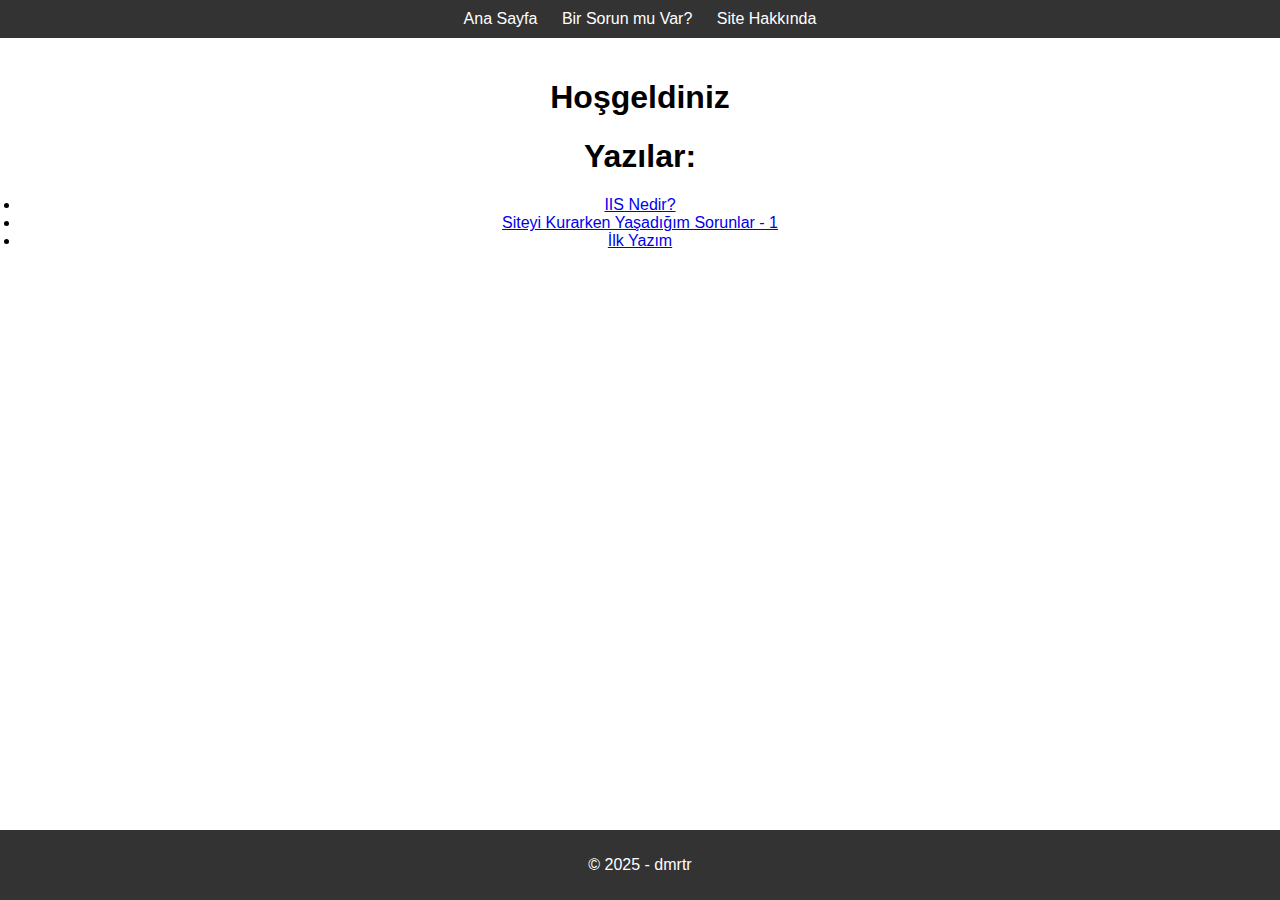
==== index.html @ 72cb0d82 "index2" ====
<!DOCTYPE html>
<html lang="tr">
<head>
    <meta charset="UTF-8">
    <meta name="viewport" content="width=device-width, initial-scale=1.0">
    <title>Ana Sayfa</title>
    <link rel="stylesheet" href="styles.css">
</head>
<body>
    <header>
        <nav>
            <ul>
                <li><a href="index.html">Ana Sayfa</a></li>
                <li><a href="sorun.html">Bir Sorun mu Var?</a></li>
                <li><a href="site.html">Site Hakkında</a></li>
            </ul>
        </nav>
    </header>
    <main>
        <h1>Hoşgeldiniz</h1>
		<h1>Yazılar:</h1>
		  <li><a href="3.html">IIS Nedir?</a></li>
		  <li><a href="2.html">Siteyi Kurarken Yaşadığım Sorunlar - 1</a></li>
		  <li><a href="ilk.html">İlk Yazım</a></li>
		
    </main>
    <footer>   	
        <p>&copy; 2025 - dmrtr</p>
    </footer>
</body>
</html>
---- styles.css ----
body {
    font-family: Arial, sans-serif;
    margin: 0;
    padding: 0;
}

header {
    background-color: #333;
    color: white;
    padding: 10px 0;
}

nav ul {
    list-style-type: none;
    margin: 0;
    padding: 0;
    text-align: center;
}

nav ul li {
    display: inline;
    margin: 0 10px;
}

nav ul li a {
    color: white;
    text-decoration: none;
}

main {
    padding: 20px;
    text-align: center;
}

form {
    max-width: 300px;
    margin: 0 auto;
}

form label {
    display: block;
    margin: 10px 0 5px;
}

form input {
    width: 100%;
    padding: 8px;
    margin-bottom: 10px;
}

form button {
    padding: 10px 20px;
    background-color: #333;
    color: white;
    border: none;
    cursor: pointer;
}

footer {
    background-color: #333;
    color: white;
    text-align: center;
    padding: 10px 0;
    position: fixed;
    width: 100%;
    bottom: 0;
}
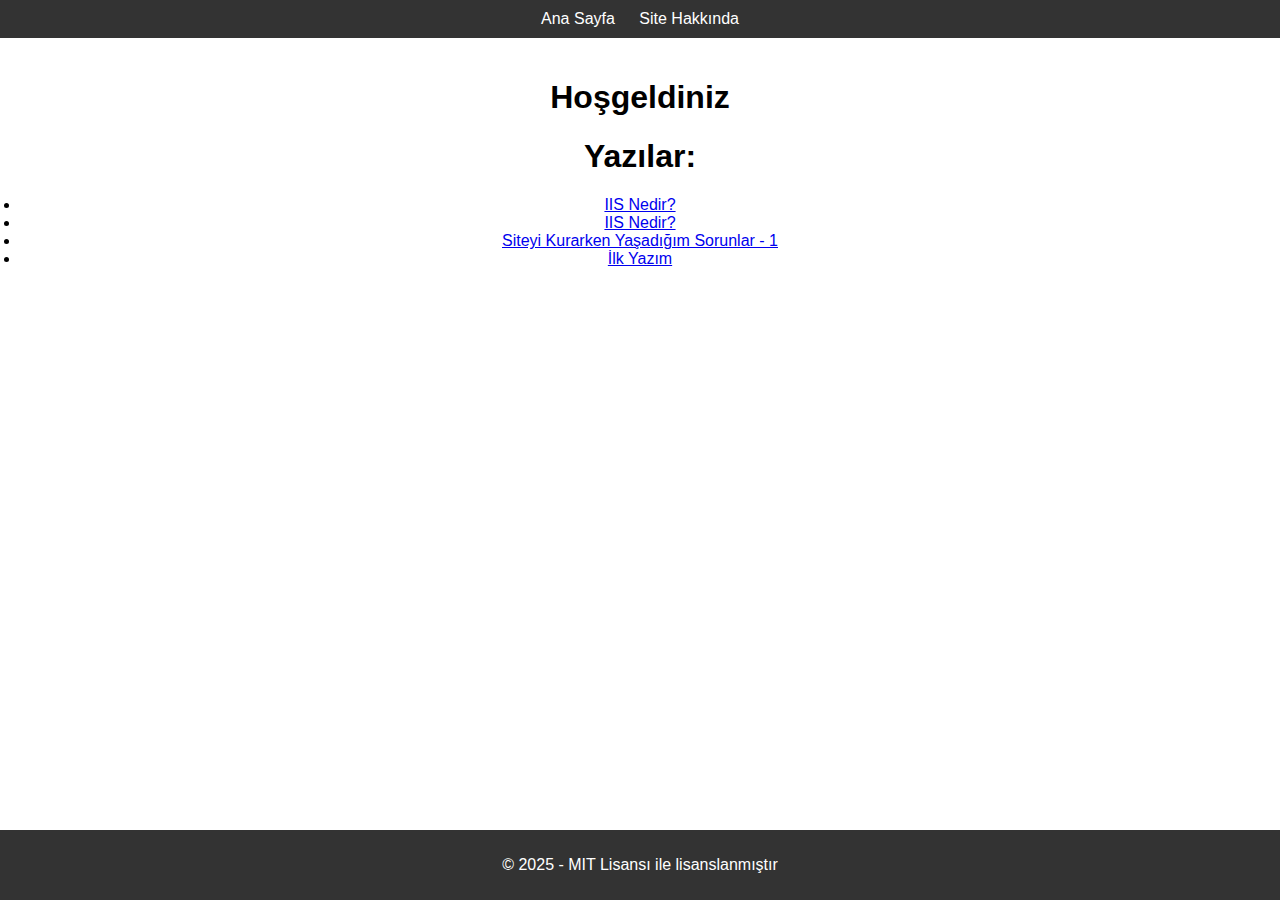
==== commit f00165c4: "Add files via upload" ====
--- a/index.html
+++ b/index.html
@@ -11,7 +11,6 @@
         <nav>
             <ul>
                 <li><a href="index.html">Ana Sayfa</a></li>
-                <li><a href="sorun.html">Bir Sorun mu Var?</a></li>
                 <li><a href="site.html">Site Hakkında</a></li>
             </ul>
         </nav>
@@ -19,13 +18,14 @@
     <main>
         <h1>Hoşgeldiniz</h1>
 		<h1>Yazılar:</h1>
+          <li><a href="4.html">IIS Nedir?</a></li>
 		  <li><a href="3.html">IIS Nedir?</a></li>
 		  <li><a href="2.html">Siteyi Kurarken Yaşadığım Sorunlar - 1</a></li>
 		  <li><a href="ilk.html">İlk Yazım</a></li>
 		
     </main>
     <footer>   	
-        <p>&copy; 2025 - dmrtr</p>
+        <p>&copy; 2025 - MIT Lisansı ile lisanslanmıştır</p>
     </footer>
 </body>
 </html>
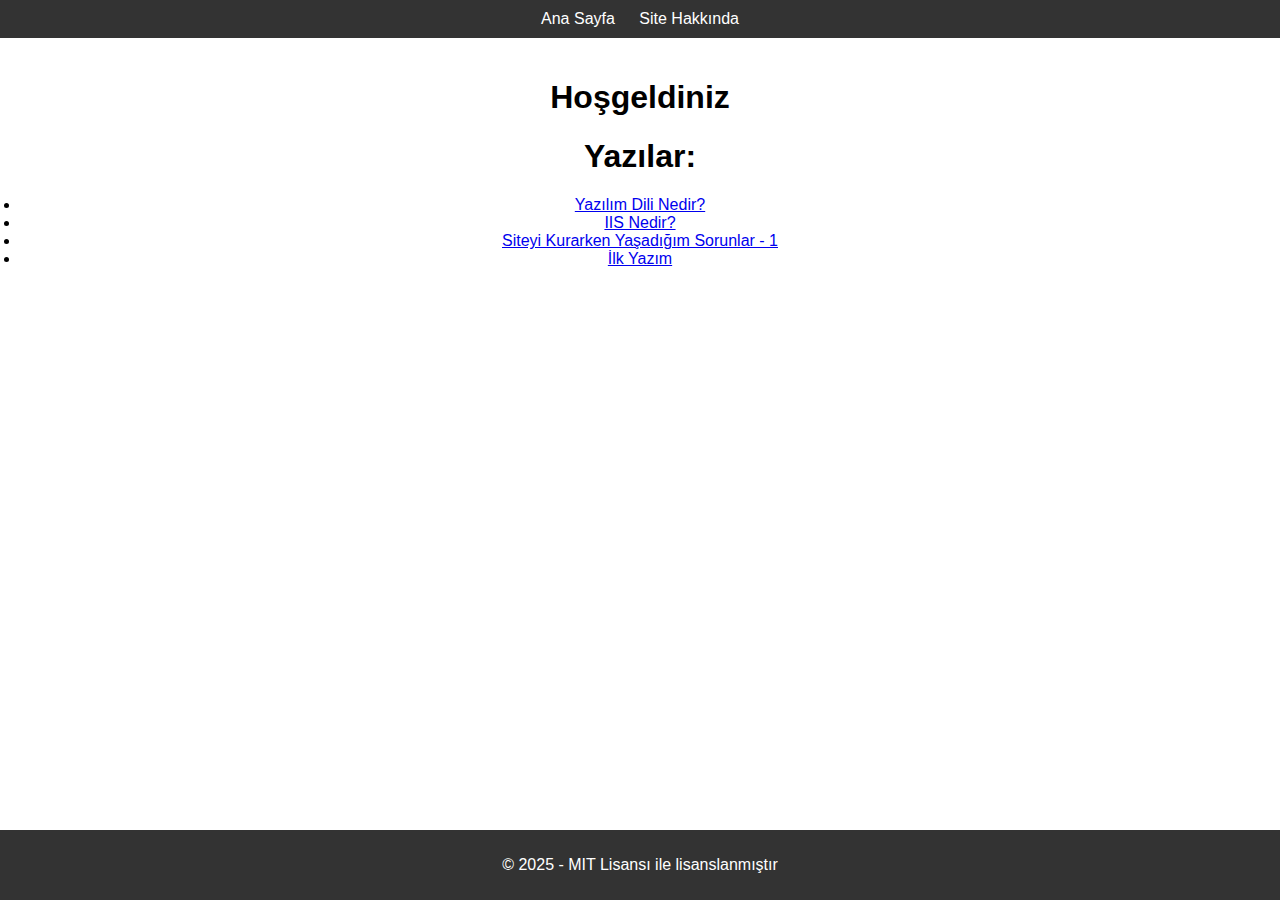
==== commit 370e64d9: "Add files via upload" ====
--- a/index.html
+++ b/index.html
@@ -18,7 +18,7 @@
     <main>
         <h1>Hoşgeldiniz</h1>
 		<h1>Yazılar:</h1>
-          <li><a href="4.html">IIS Nedir?</a></li>
+          <li><a href="4.html">Yazılım Dili Nedir?</a></li>
 		  <li><a href="3.html">IIS Nedir?</a></li>
 		  <li><a href="2.html">Siteyi Kurarken Yaşadığım Sorunlar - 1</a></li>
 		  <li><a href="ilk.html">İlk Yazım</a></li>
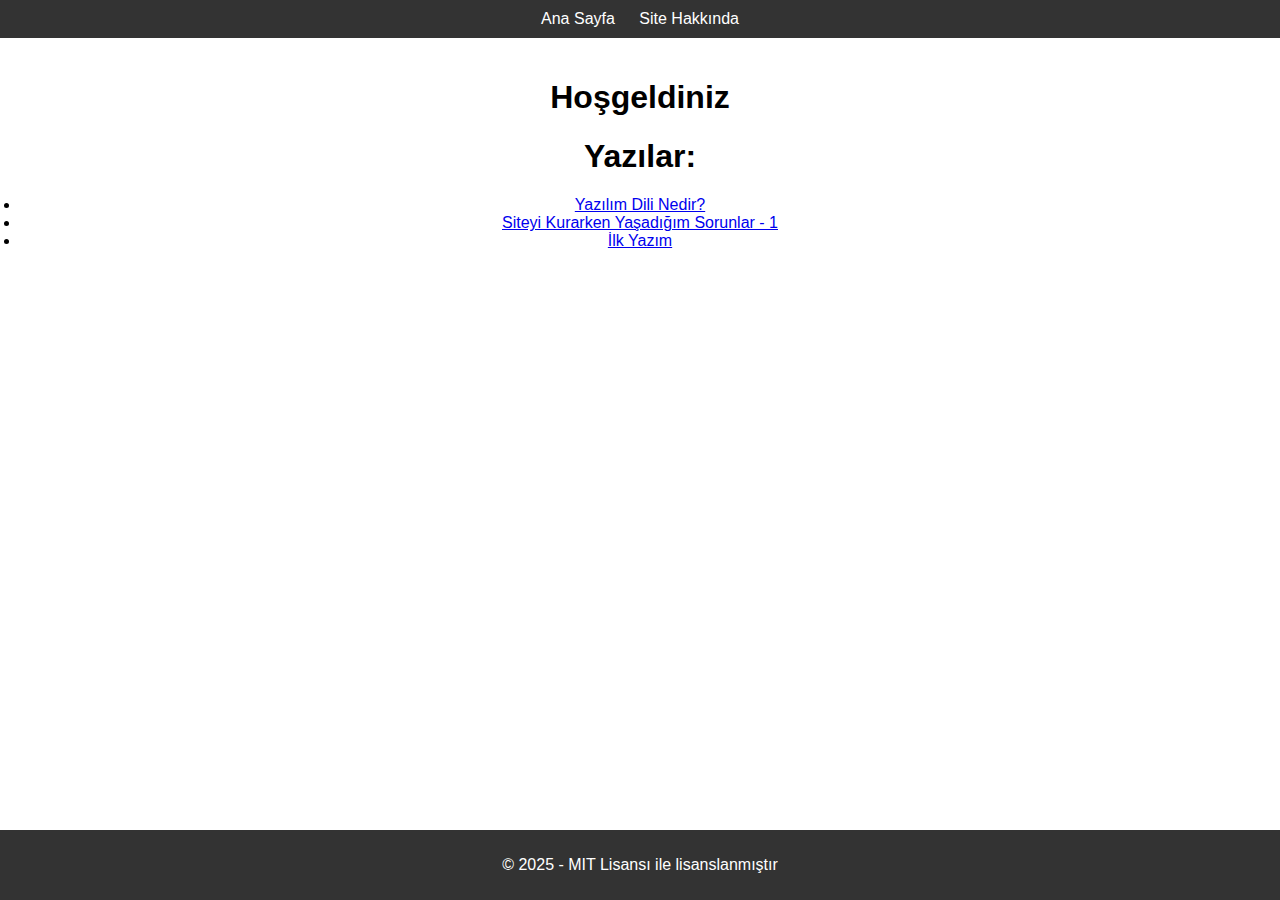
==== commit bd4a8881: "Add files via upload" ====
--- a/index.html
+++ b/index.html
@@ -19,7 +19,6 @@
         <h1>Hoşgeldiniz</h1>
 		<h1>Yazılar:</h1>
           <li><a href="4.html">Yazılım Dili Nedir?</a></li>
-		  <li><a href="3.html">IIS Nedir?</a></li>
 		  <li><a href="2.html">Siteyi Kurarken Yaşadığım Sorunlar - 1</a></li>
 		  <li><a href="ilk.html">İlk Yazım</a></li>
 		
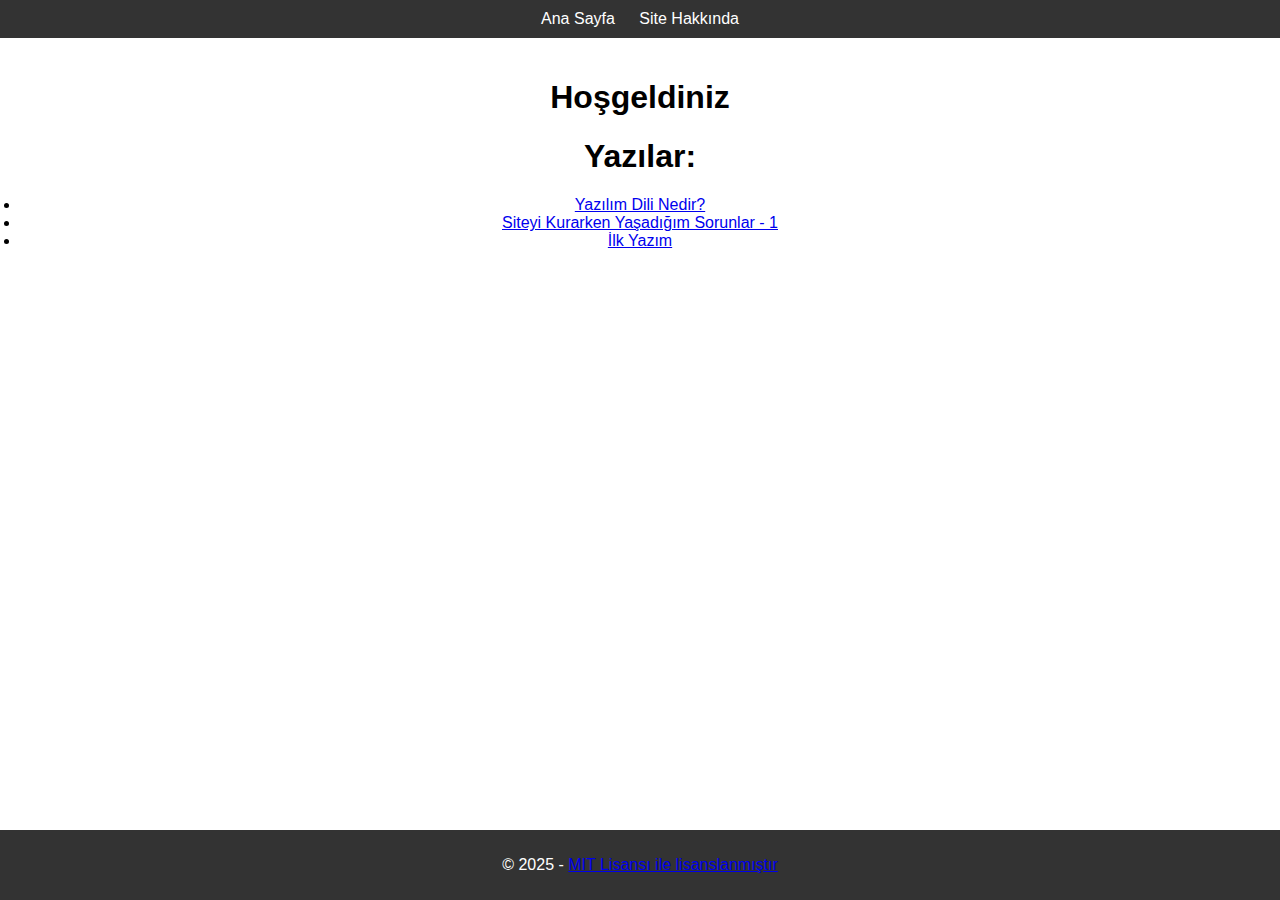
==== commit 402ae838: "Add files via upload" ====
--- a/index.html
+++ b/index.html
@@ -24,7 +24,7 @@
 		
     </main>
     <footer>   	
-        <p>&copy; 2025 - MIT Lisansı ile lisanslanmıştır</p>
+        <p>&copy; 2025 - <a href="MIT.html">MIT Lisansı ile lisanslanmıştır</a>
     </footer>
 </body>
 </html>
--- a/styles.css
+++ b/styles.css
@@ -2,6 +2,9 @@
     font-family: Arial, sans-serif;
     margin: 0;
     padding: 0;
+    min-height: 100vh; /* Sayfanın yüksekliğini 100vh yaparak footer'ın alt kısmı sayfa boyutuna göre uyum sağlıyor */
+    display: flex;
+    flex-direction: column;
 }
 
 header {
@@ -30,6 +33,8 @@
 main {
     padding: 20px;
     text-align: center;
+    flex-grow: 1; /* Ana içeriğin kalan alanı almasını sağlıyor */
+    padding-bottom: 60px; /* Footer için yeterli boşluk ekledik */
 }
 
 form {
@@ -61,7 +66,5 @@
     color: white;
     text-align: center;
     padding: 10px 0;
-    position: fixed;
     width: 100%;
-    bottom: 0;
 }
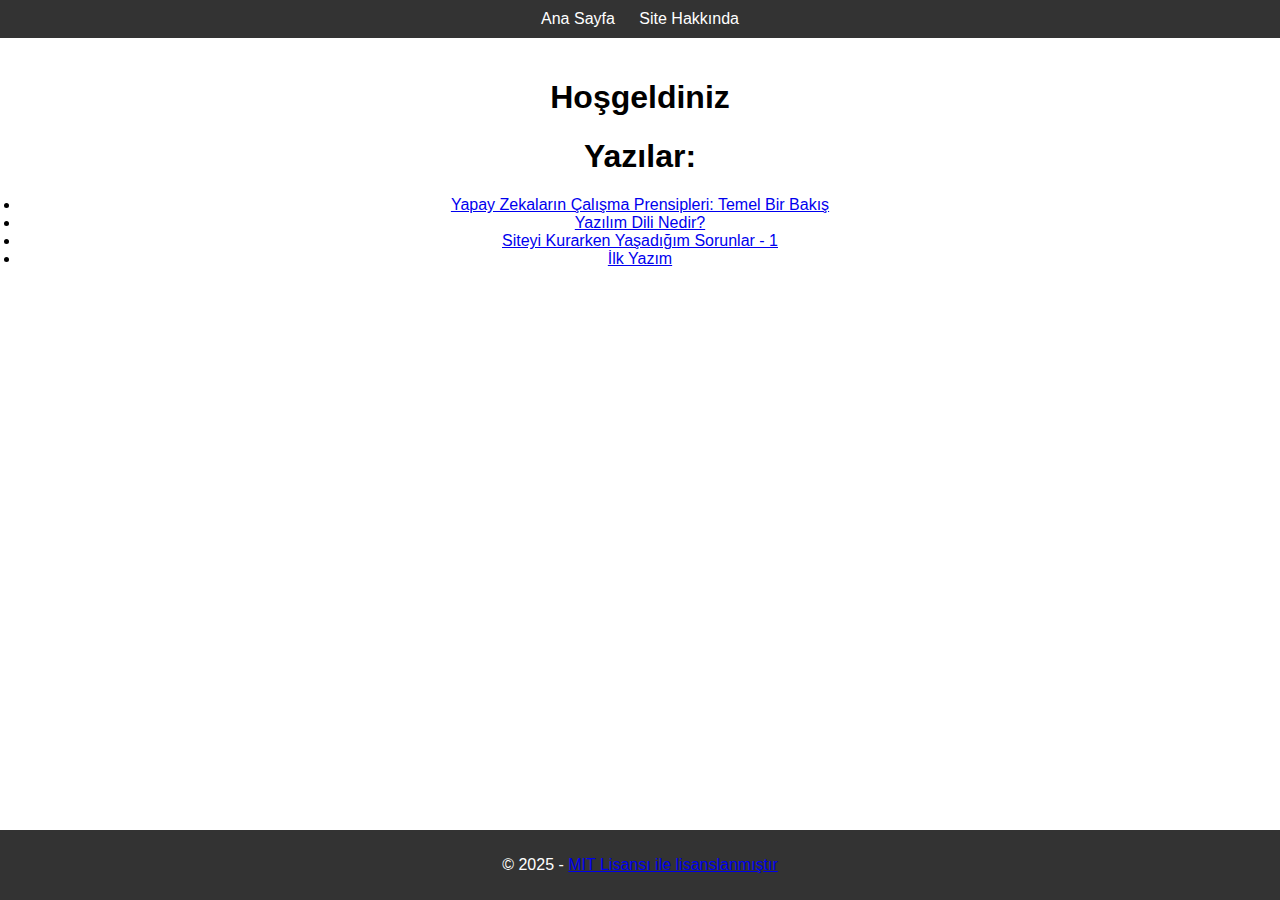
==== commit 7d7e563d: "index.html" ====
--- a/index.html
+++ b/index.html
@@ -18,7 +18,8 @@
     <main>
         <h1>Hoşgeldiniz</h1>
 		<h1>Yazılar:</h1>
-          <li><a href="4.html">Yazılım Dili Nedir?</a></li>
+	          <li><a href="5.html">Yapay Zekaların Çalışma Prensipleri: Temel Bir Bakış</a></li>
+                  <li><a href="4.html">Yazılım Dili Nedir?</a></li>
 		  <li><a href="2.html">Siteyi Kurarken Yaşadığım Sorunlar - 1</a></li>
 		  <li><a href="ilk.html">İlk Yazım</a></li>
 		
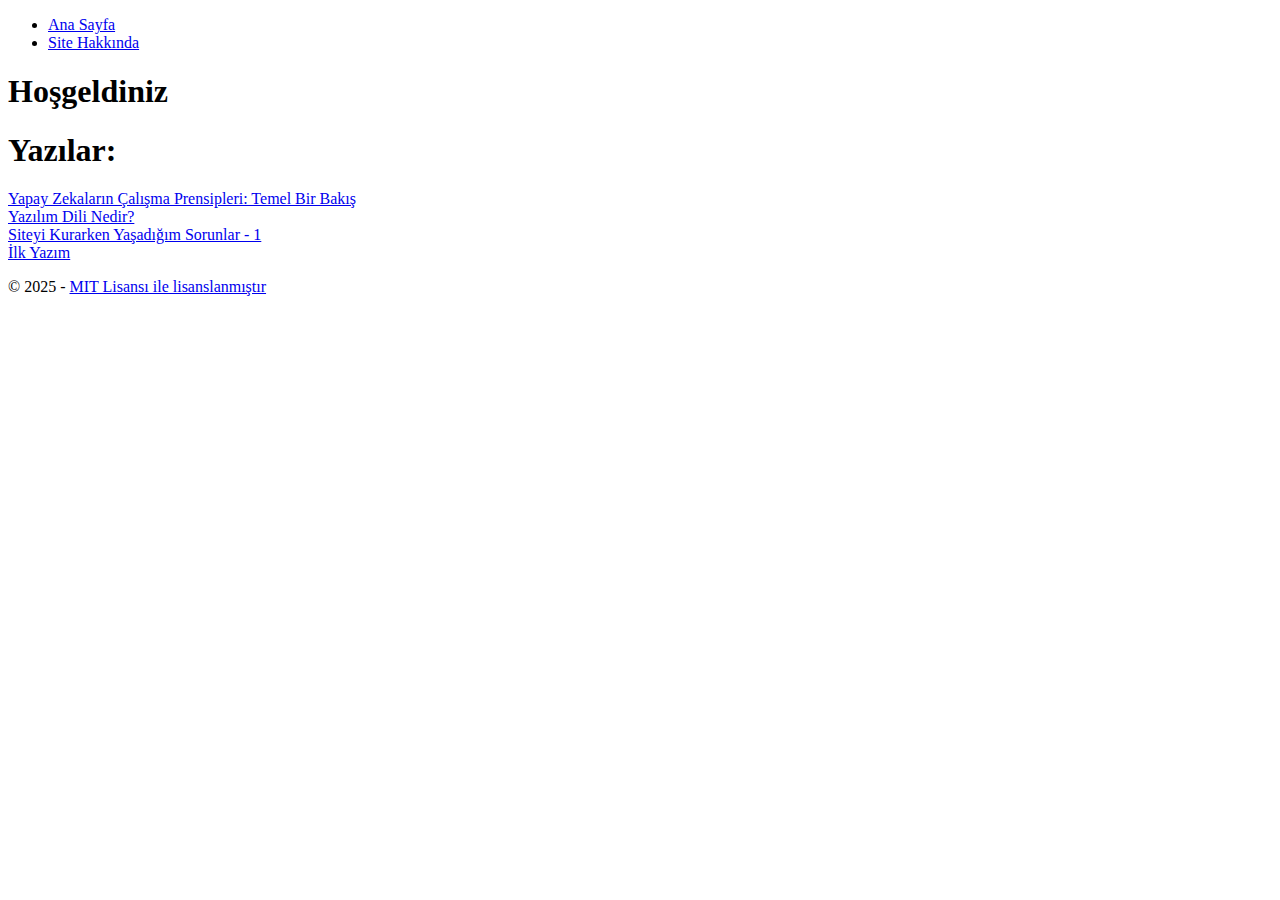
==== commit e0e75288: "index.html" ====
--- a/index.html
+++ b/index.html
@@ -4,7 +4,7 @@
     <meta charset="UTF-8">
     <meta name="viewport" content="width=device-width, initial-scale=1.0">
     <title>Ana Sayfa</title>
-    <link rel="stylesheet" href="styles.css">
+    <link rel="stylesheet" href="styles2.css">
 </head>
 <body>
     <header>
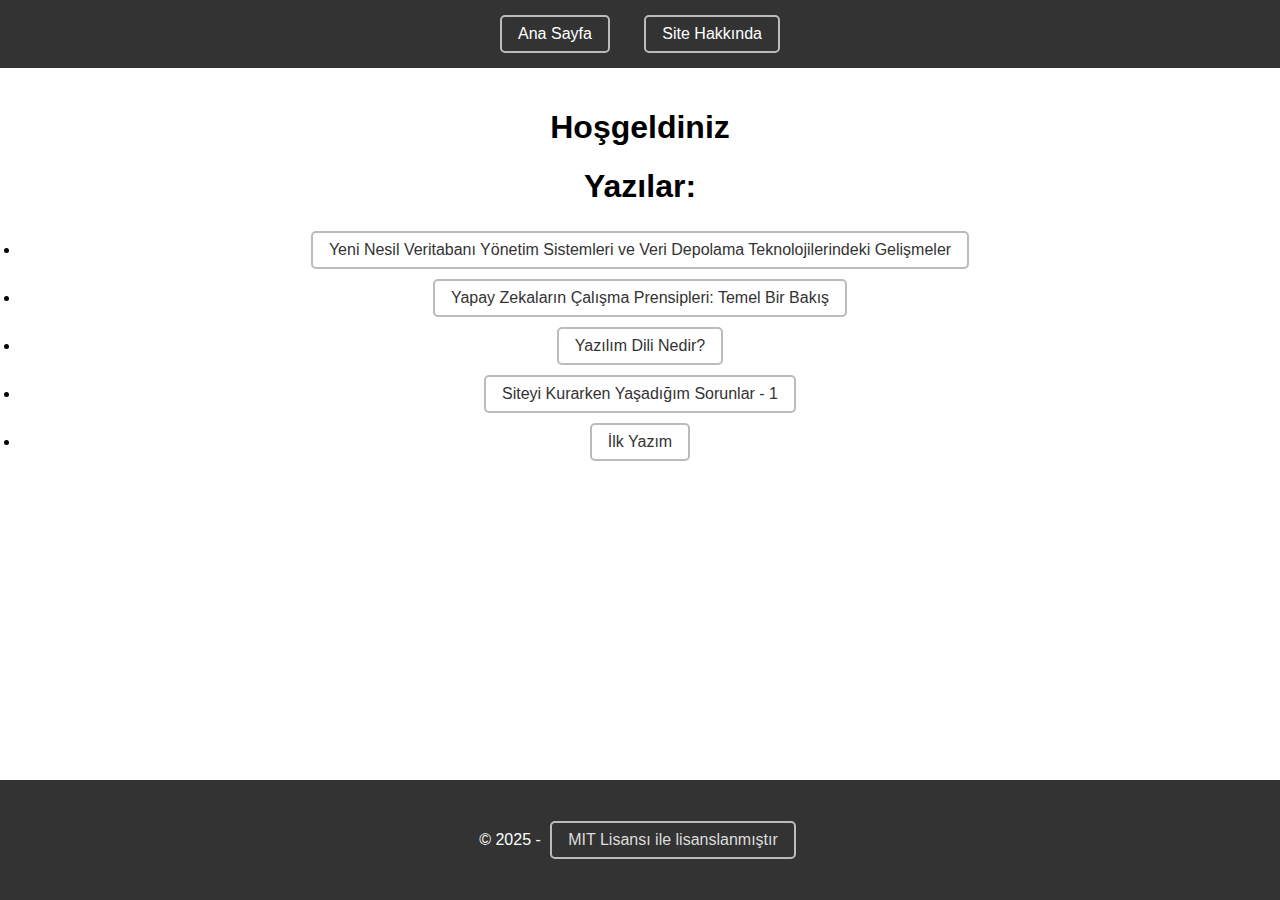
==== commit d21e4523: "index.html" ====
--- a/index.html
+++ b/index.html
@@ -18,6 +18,7 @@
     <main>
         <h1>Hoşgeldiniz</h1>
 		<h1>Yazılar:</h1>
+	          <li><a href="6.html">Yeni Nesil Veritabanı Yönetim Sistemleri ve Veri Depolama Teknolojilerindeki Gelişmeler</a></li>
 	          <li><a href="5.html">Yapay Zekaların Çalışma Prensipleri: Temel Bir Bakış</a></li>
                   <li><a href="4.html">Yazılım Dili Nedir?</a></li>
 		  <li><a href="2.html">Siteyi Kurarken Yaşadığım Sorunlar - 1</a></li>
--- a/styles2.css
+++ b/styles2.css
@@ -0,0 +1,98 @@
+body {
+    font-family: Arial, sans-serif;
+    margin: 0;
+    padding: 0;
+    min-height: 100vh; /* Sayfanın yüksekliğini 100vh yaparak footer'ın alt kısmı sayfa boyutuna göre uyum sağlıyor */
+    display: flex;
+    flex-direction: column;
+}
+
+header {
+    background-color: #333;
+    color: white;
+    padding: 10px 0;
+}
+
+nav ul {
+    list-style-type: none;
+    margin: 0;
+    padding: 0;
+    text-align: center;
+}
+
+nav ul li {
+    display: inline;
+    margin: 0 10px;
+}
+
+nav ul li a {
+    color: white;
+    text-decoration: none;
+    padding: 8px 16px; /* Navigasyon menüsündeki linklere stil uygulamıyoruz */
+}
+
+a {
+    color: #333; /* Diğer linklerin rengi koyu gri olacak */
+    text-decoration: none; /* Alt çizgi kaldırılıyor */
+    padding: 8px 16px; /* İç boşluk ekliyoruz */
+    border: 2px solid #bbb; /* Gri renkli bir çerçeve ekliyoruz */
+    border-radius: 5px; /* Kenarları yuvarlaklaştırıyoruz */
+    margin: 5px; /* Linklerin arasına boşluk ekliyoruz */
+    display: inline-block; /* Linkleri satır içi kutulara dönüştürüyoruz */
+    transition: all 0.3s ease; /* Geçiş efekti */
+}
+
+a:hover {
+    background-color: #bbb; /* Hover arka plan rengini gri yapıyoruz */
+    color: white; /* Hover durumunda yazı rengini beyaz yapıyoruz */
+}
+
+main {
+    padding: 20px;
+    text-align: center;
+    flex-grow: 1; /* Ana içeriğin kalan alanı almasını sağlıyor */
+    padding-bottom: 60px; /* Footer için yeterli boşluk ekledik */
+}
+
+form {
+    max-width: 300px;
+    margin: 0 auto;
+}
+
+form label {
+    display: block;
+    margin: 10px 0 5px;
+}
+
+form input {
+    width: 100%;
+    padding: 8px;
+    margin-bottom: 10px;
+}
+
+form button {
+    padding: 10px 20px;
+    background-color: #333;
+    color: white;
+    border: none;
+    cursor: pointer;
+}
+
+footer {
+    background-color: #333; /* Footer arka plan rengi */
+    color: white; /* Footer yazısı beyaz olacak */
+    text-align: center;
+    padding: 20px 0; /* Padding artırıldı, yazı daha belirgin */
+    width: 100%;
+    position: relative;
+    bottom: 0;
+    z-index: 10;
+}
+
+footer a {
+    color: #ddd; /* Footer'daki linklerin rengi */
+}
+
+footer a:hover {
+    color: white; /* Hoverda footer link rengi beyaz */
+}
